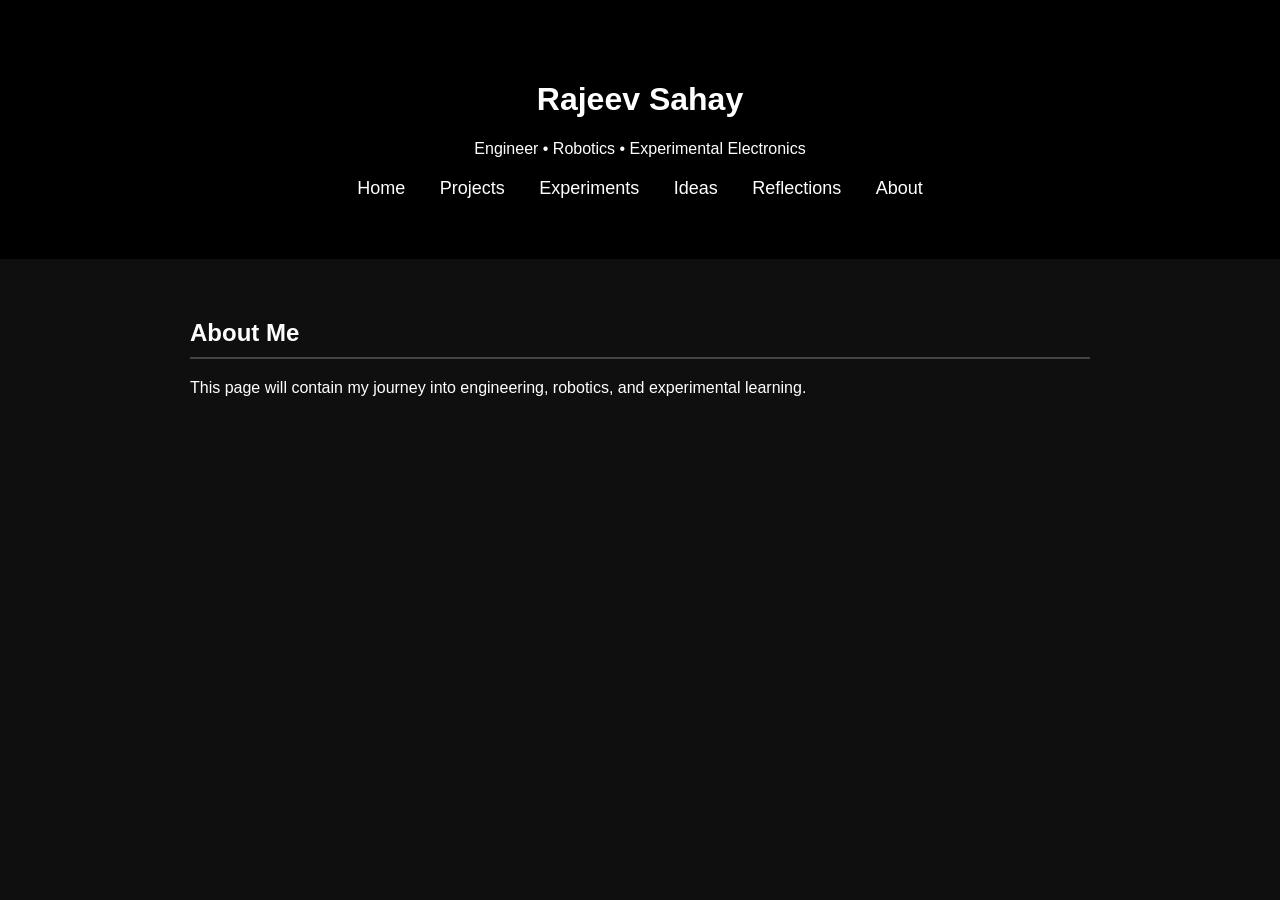
==== about.html @ 8e30b7fd "Create about.html" ====
<!DOCTYPE html>
<html>

<head>
<title>About | Rajeev Sahay</title>
<link rel="stylesheet" href="style.css">
</head>

<body>

<header>

<h1>Rajeev Sahay</h1>
<p>Engineer • Robotics • Experimental Electronics</p>

<nav>
<a href="index.html">Home</a>
<a href="projects.html">Projects</a>
<a href="experiments.html">Experiments</a>
<a href="ideas.html">Ideas</a>
<a href="reflections.html">Reflections</a>
<a href="about.html">About</a>
</nav>

</header>

<section class="container">

<h2>About Me</h2>

<p>
This page will contain my journey into engineering,
robotics, and experimental learning.
</p>

</section>

</body>
</html>
---- style.css ----
body{
font-family: Arial;
margin:0;
background:#0f0f0f;
color:white;
}

header{
padding:60px;
text-align:center;
background:black;
}

.project{
background:#1b1b1b;
padding:20px;
margin-top:20px;
border-radius:10px;
}
h2{
border-bottom:2px solid #444;
padding-bottom:10px;
}

nav{
margin-top:20px;
}

nav a{
color:white;
text-decoration:none;
margin:0 15px;
font-size:18px;
}

nav a:hover{
color:#00d9ff;
}

.container{
max-width:900px;
margin:auto;
padding:40px;
}
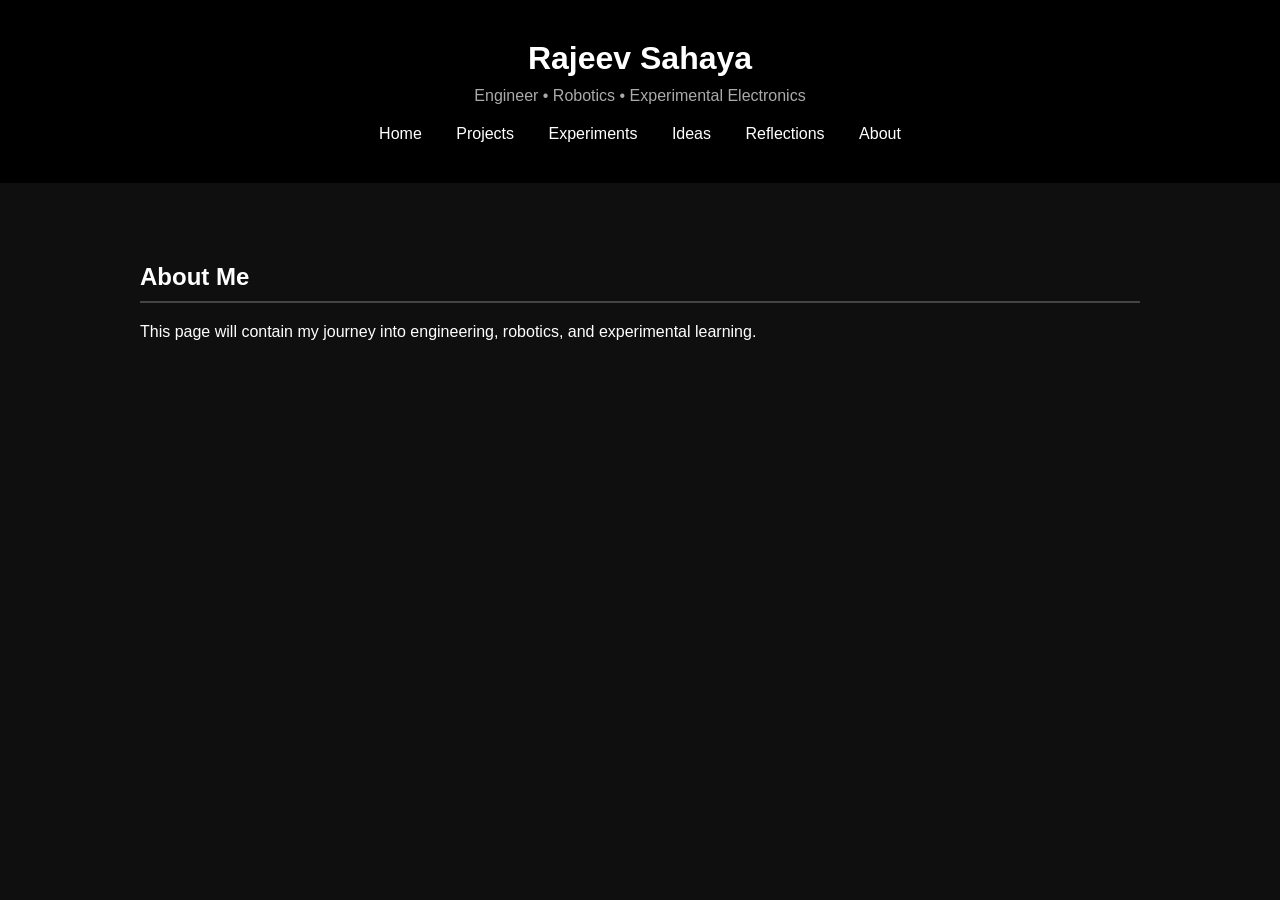
==== commit 8dbc920c: "first update test with gemeni" ====
--- a/about.html
+++ b/about.html
@@ -2,7 +2,7 @@
 <html>
 
 <head>
-<title>About | Rajeev Sahay</title>
+<title>About | Rajeev Sahaya</title>
 <link rel="stylesheet" href="style.css">
 </head>
 
@@ -10,7 +10,7 @@
 
 <header>
 
-<h1>Rajeev Sahay</h1>
+<h1>Rajeev Sahaya</h1>
 <p>Engineer • Robotics • Experimental Electronics</p>
 
 <nav>
--- a/style.css
+++ b/style.css
@@ -1,26 +1,30 @@
+/* ---------- Global ---------- */
+
 body{
-font-family: Arial;
+font-family: Arial, sans-serif;
 margin:0;
 background:#0f0f0f;
 color:white;
 }
 
+/* ---------- Header ---------- */
+
 header{
-padding:60px;
+padding:40px 20px;
 text-align:center;
 background:black;
 }
 
-.project{
-background:#1b1b1b;
-padding:20px;
-margin-top:20px;
-border-radius:10px;
+header h1{
+margin:0;
 }
-h2{
-border-bottom:2px solid #444;
-padding-bottom:10px;
+
+header p{
+margin:10px 0;
+color:#aaa;
 }
+
+/* ---------- Navigation ---------- */
 
 nav{
 margin-top:20px;
@@ -30,15 +34,92 @@
 color:white;
 text-decoration:none;
 margin:0 15px;
-font-size:18px;
+font-size:16px;
 }
 
 nav a:hover{
 color:#00d9ff;
 }
 
+/* ---------- Layout ---------- */
+
 .container{
-max-width:900px;
+max-width:1000px;
 margin:auto;
-padding:40px;
+padding:40px 20px;
 }
+
+/* ---------- Hero Section ---------- */
+
+.hero{
+display:flex;
+flex-direction:row;   /* Desktop */
+align-items:center;
+justify-content:center;
+gap:60px;
+padding:60px 20px;
+}
+
+.hero-image img{
+width:260px;
+height:260px;
+object-fit:cover;
+border-radius:20px;
+}
+
+.hero-text{
+max-width:500px;
+}
+
+.hero-text h1{
+font-size:40px;
+margin-bottom:10px;
+}
+
+.tagline{
+font-size:18px;
+color:#aaa;
+margin-bottom:20px;
+}
+
+.intro{
+line-height:1.6;
+font-size:16px;
+}
+
+/* ---------- Headings ---------- */
+
+h2{
+border-bottom:2px solid #444;
+padding-bottom:10px;
+margin-top:40px;
+}
+
+/* ---------- Project Cards ---------- */
+
+.project{
+background:#1b1b1b;
+padding:20px;
+margin-top:20px;
+border-radius:10px;
+transition:0.3s;
+}
+
+.project:hover{
+transform:scale(1.03);
+}
+
+/* ---------- Mobile Responsive ---------- */
+
+@media (max-width: 768px){
+
+.hero{
+flex-direction:column;   /* Mobile */
+text-align:center;
+}
+
+.hero-text{
+max-width:100%;
+}
+
+}
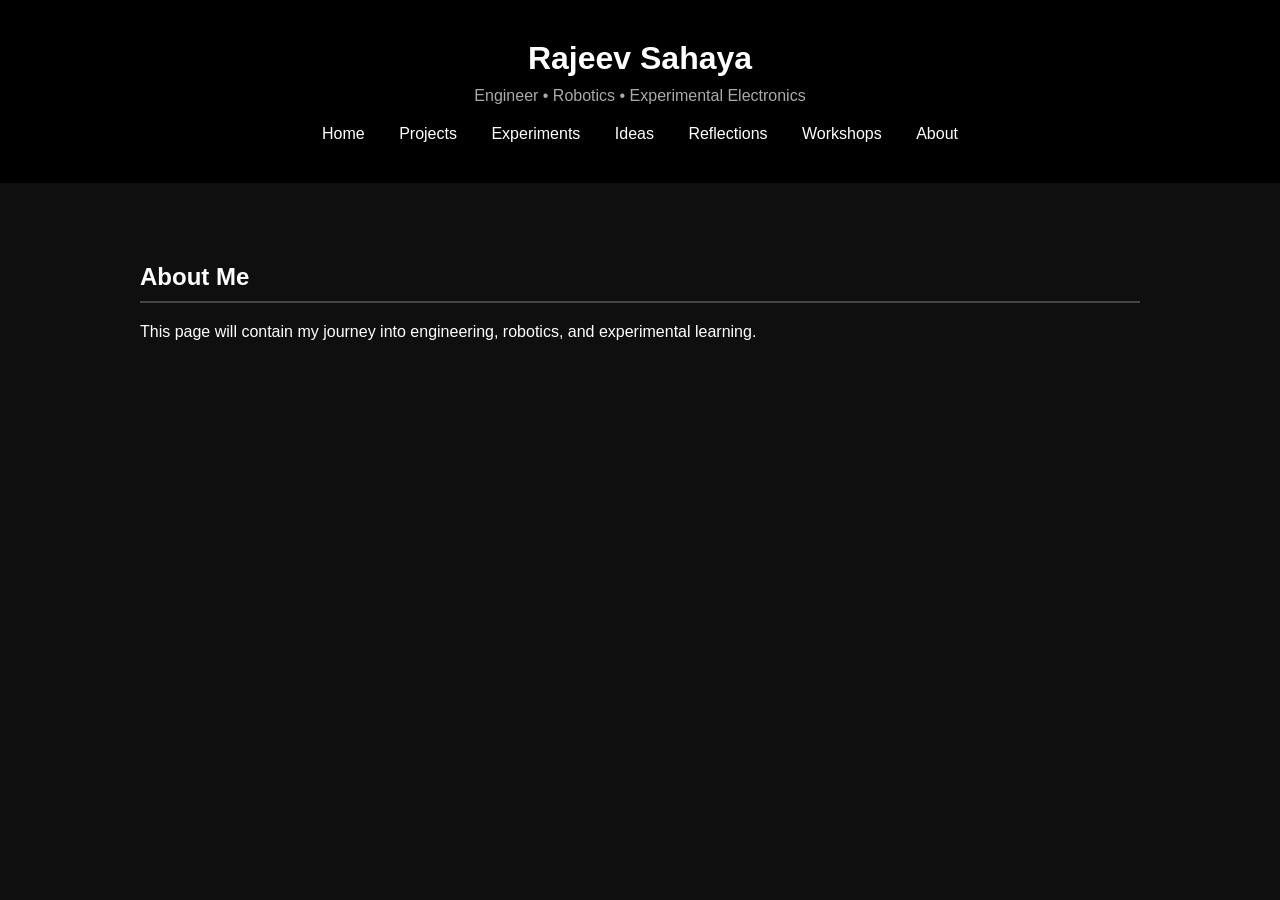
==== commit a1ba29ee: "adding workshop images" ====
--- a/about.html
+++ b/about.html
@@ -19,6 +19,7 @@
 <a href="experiments.html">Experiments</a>
 <a href="ideas.html">Ideas</a>
 <a href="reflections.html">Reflections</a>
+<a href="workshop.html">Workshops</a>
 <a href="about.html">About</a>
 </nav>
 
--- a/style.css
+++ b/style.css
@@ -109,6 +109,13 @@
 transform:scale(1.03);
 }
 
+.project img{
+width:100%;
+height:auto;
+border-radius:8px;
+margin-bottom:15px;
+}
+
 /* ---------- Mobile Responsive ---------- */
 
 @media (max-width: 768px){
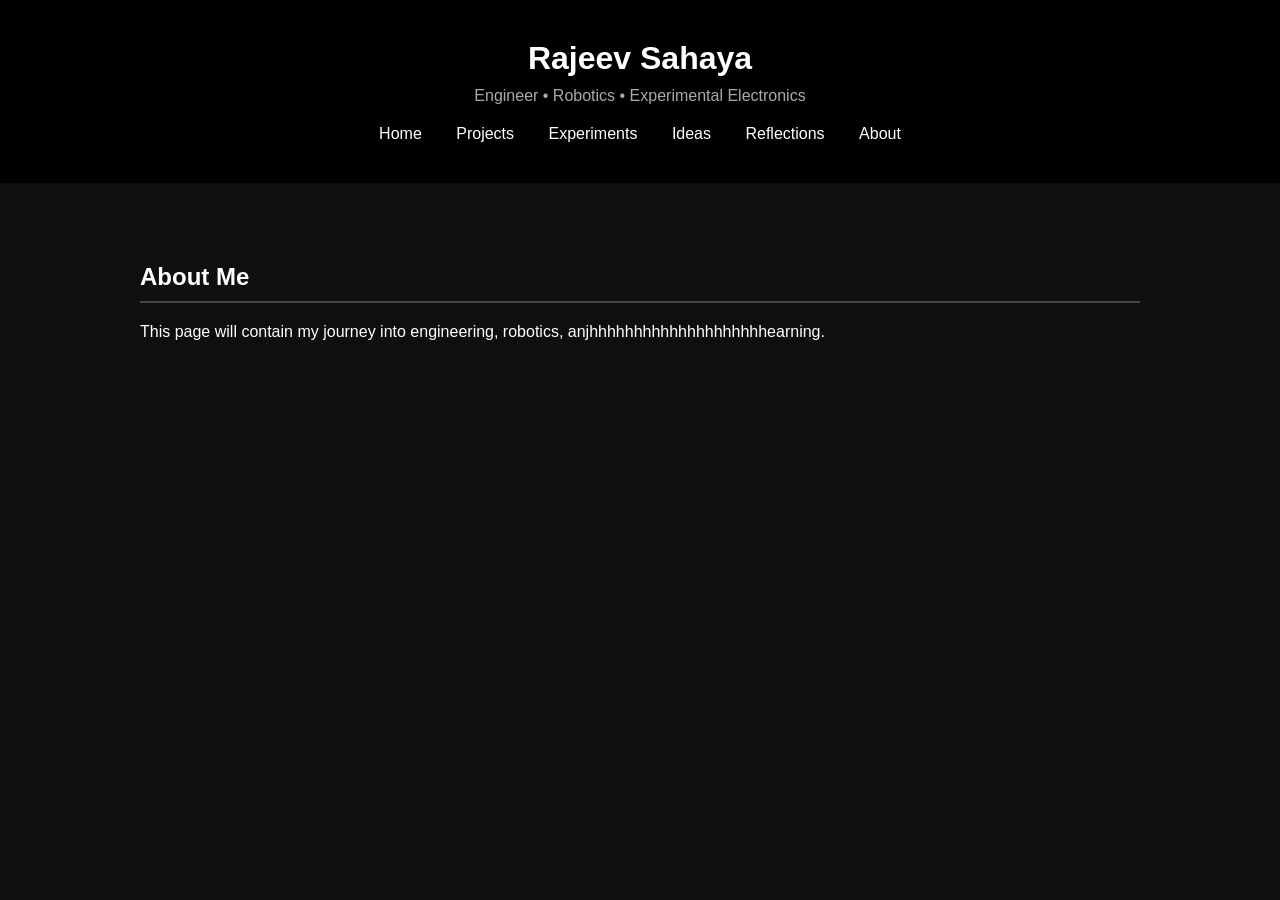
==== commit 6fc096c4: "branching issue fixing try" ====
--- a/about.html
+++ b/about.html
@@ -19,7 +19,6 @@
 <a href="experiments.html">Experiments</a>
 <a href="ideas.html">Ideas</a>
 <a href="reflections.html">Reflections</a>
-<a href="workshop.html">Workshops</a>
 <a href="about.html">About</a>
 </nav>
 
@@ -31,7 +30,7 @@
 
 <p>
 This page will contain my journey into engineering,
-robotics, and experimental learning.
+robotics, anjhhhhhhhhhhhhhhhhhhhhearning.
 </p>
 
 </section>
--- a/style.css
+++ b/style.css
@@ -116,6 +116,70 @@
 margin-bottom:15px;
 }
 
+/* ---------- Scroll Indicator ---------- */
+
+#scroll-indicator-container {
+  position: fixed;
+  right: 0;
+  top: 0;
+  width: 4px;
+  height: 100%;
+  background: rgba(255, 255, 255, 0.1);
+  z-index: 9999;
+}
+
+#scroll-indicator {
+  width: 100%;
+  height: 0%;
+  background: #00d9ff;
+  box-shadow: 0 0 10px #00d9ff;
+}
+
+/* ---------- Scroll Animations ---------- */
+
+.reveal {
+  opacity: 0;
+  transform: translateY(30px);
+  transition: all 0.8s ease-out;
+}
+
+.reveal.active {
+  opacity: 1;
+  transform: translateY(0);
+}
+
+/* ---------- Workshop Enhancements ---------- */
+
+.workshop-date {
+  display: inline-block;
+  background: #00d9ff;
+  color: #000;
+  padding: 4px 12px;
+  border-radius: 50px;
+  font-size: 0.85rem;
+  font-weight: bold;
+  margin-bottom: 12px;
+}
+
+.image-grid {
+  display: grid;
+  grid-template-columns: repeat(auto-fit, minmax(200px, 1fr));
+  gap: 15px;
+  margin-top: 20px;
+}
+
+.image-grid img {
+  width: 100%;
+  height: 180px;
+  object-fit: cover;
+  border-radius: 8px;
+  transition: transform 0.3s ease;
+}
+
+.image-grid img:hover {
+  transform: scale(1.05);
+}
+
 /* ---------- Mobile Responsive ---------- */
 
 @media (max-width: 768px){
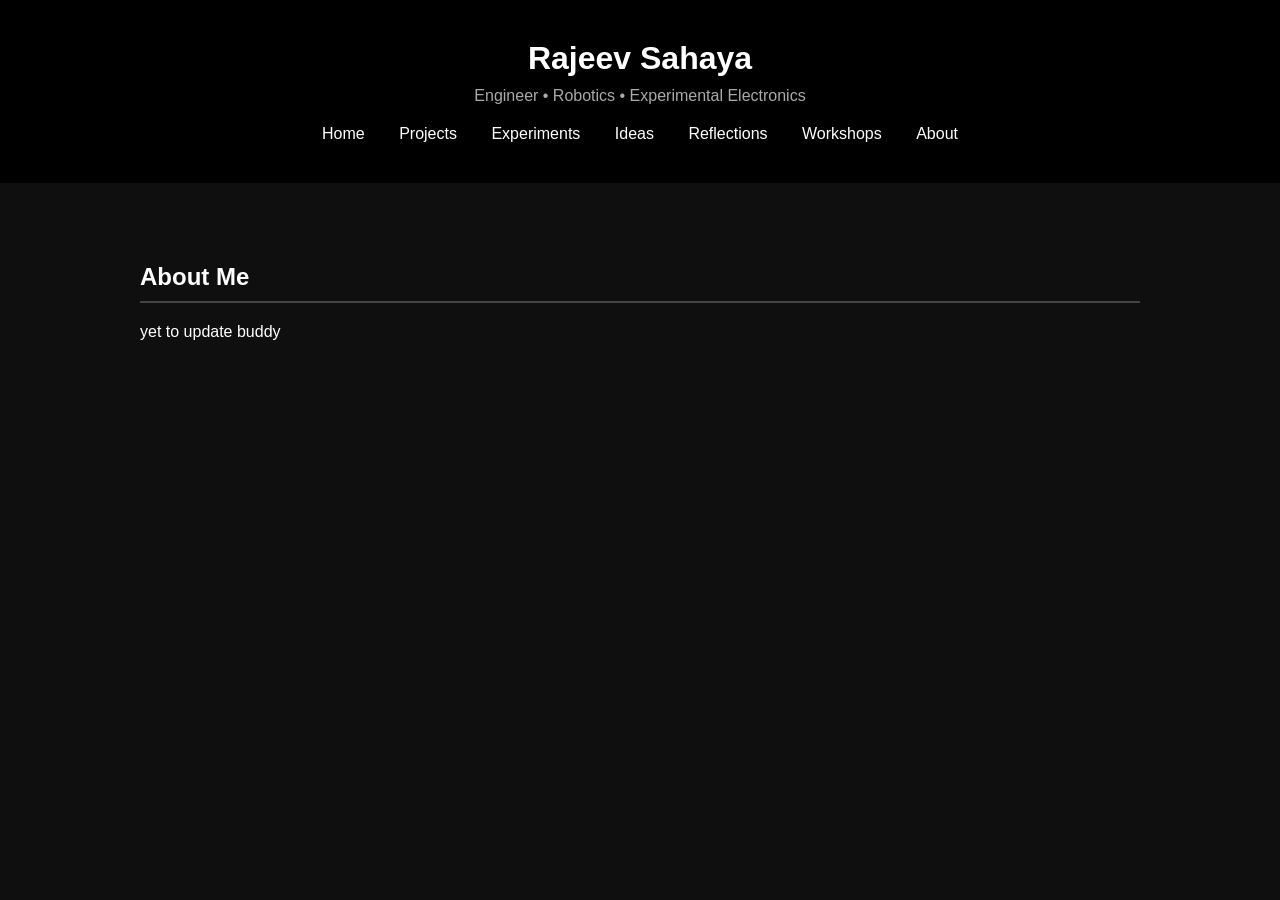
==== commit d638694f: "checking _if branching resolved" ====
--- a/about.html
+++ b/about.html
@@ -1,39 +1,29 @@
 <!DOCTYPE html>
 <html>
+<head>
+  <title>About | Rajeev Sahaya</title>
+  <link rel="stylesheet" href="style.css">
+</head>
+<body>
+  <header>
+    <h1>Rajeev Sahaya</h1>
+    <p>Engineer • Robotics • Experimental Electronics</p>
+    <nav>
+      <a href="index.html">Home</a>
+      <a href="projects.html">Projects</a>
+      <a href="experiments.html">Experiments</a>
+      <a href="ideas.html">Ideas</a>
+      <a href="reflections.html">Reflections</a>
+      <a href="workshop.html">Workshops</a>
+      <a href="about.html">About</a>
+    </nav>
+  </header>
 
-<head>
-<title>About | Rajeev Sahaya</title>
-<link rel="stylesheet" href="style.css">
-</head>
-
-<body>
-
-<header>
-
-<h1>Rajeev Sahaya</h1>
-<p>Engineer • Robotics • Experimental Electronics</p>
-
-<nav>
-<a href="index.html">Home</a>
-<a href="projects.html">Projects</a>
-<a href="experiments.html">Experiments</a>
-<a href="ideas.html">Ideas</a>
-<a href="reflections.html">Reflections</a>
-<a href="about.html">About</a>
-</nav>
-
-</header>
-
-<section class="container">
-
-<h2>About Me</h2>
-
-<p>
-This page will contain my journey into engineering,
-robotics, anjhhhhhhhhhhhhhhhhhhhhearning.
-</p>
-
-</section>
-
+  <section class="container">
+    <h2>About Me</h2>
+    <p>
+      yet to update buddy
+    </p>
+  </section>
 </body>
 </html>
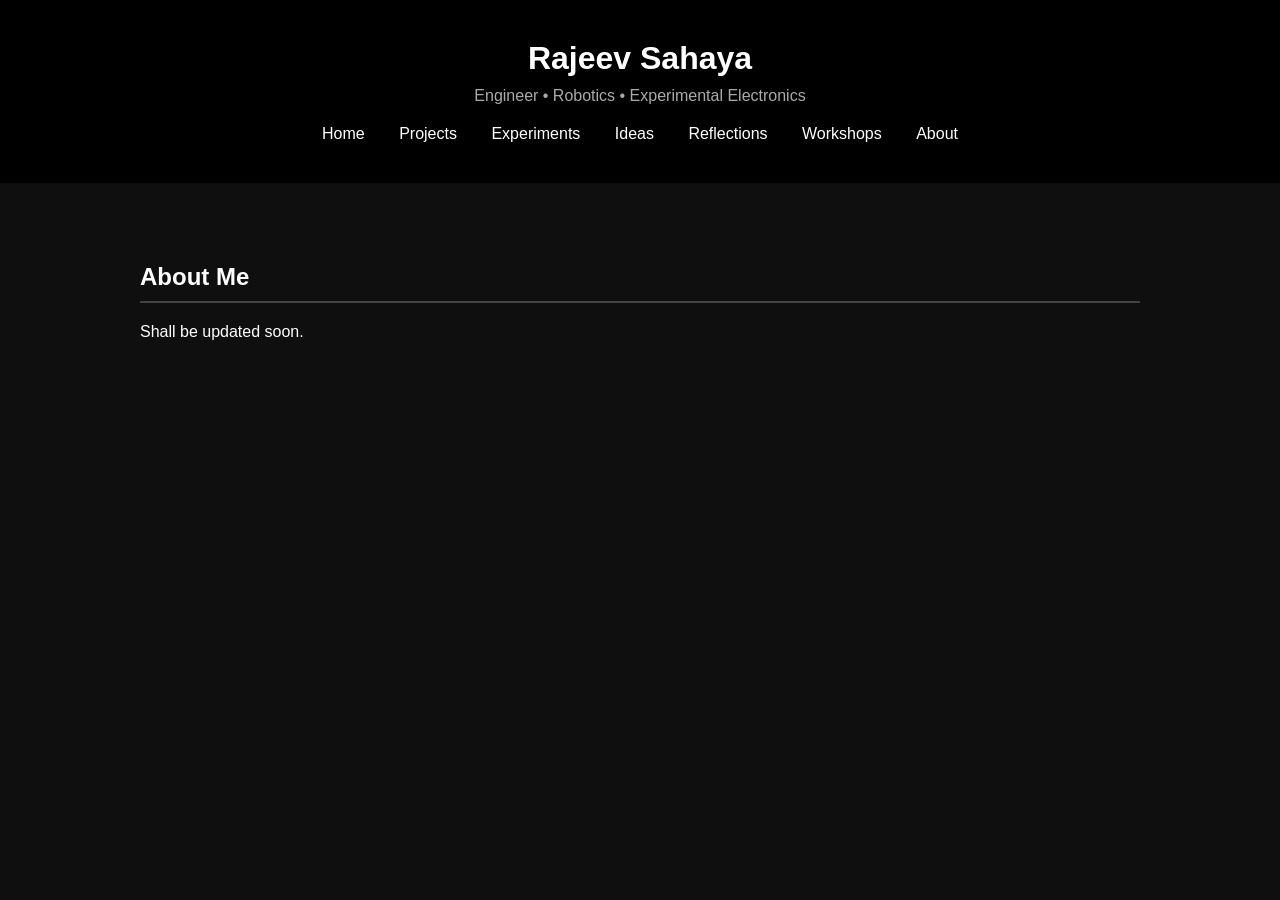
==== commit b4257100: "updated workshop file to enhance its look" ====
--- a/about.html
+++ b/about.html
@@ -22,7 +22,7 @@
   <section class="container">
     <h2>About Me</h2>
     <p>
-      yet to update buddy
+      Shall be updated soon.
     </p>
   </section>
 </body>
--- a/style.css
+++ b/style.css
@@ -49,71 +49,12 @@
 padding:40px 20px;
 }
 
-/* ---------- Hero Section ---------- */
-
-.hero{
-display:flex;
-flex-direction:row;   /* Desktop */
-align-items:center;
-justify-content:center;
-gap:60px;
-padding:60px 20px;
-}
-
-.hero-image img{
-width:260px;
-height:260px;
-object-fit:cover;
-border-radius:20px;
-}
-
-.hero-text{
-max-width:500px;
-}
-
-.hero-text h1{
-font-size:40px;
-margin-bottom:10px;
-}
-
-.tagline{
-font-size:18px;
-color:#aaa;
-margin-bottom:20px;
-}
-
-.intro{
-line-height:1.6;
-font-size:16px;
-}
-
 /* ---------- Headings ---------- */
 
 h2{
 border-bottom:2px solid #444;
 padding-bottom:10px;
 margin-top:40px;
-}
-
-/* ---------- Project Cards ---------- */
-
-.project{
-background:#1b1b1b;
-padding:20px;
-margin-top:20px;
-border-radius:10px;
-transition:0.3s;
-}
-
-.project:hover{
-transform:scale(1.03);
-}
-
-.project img{
-width:100%;
-height:auto;
-border-radius:8px;
-margin-bottom:15px;
 }
 
 /* ---------- Scroll Indicator ---------- */
@@ -147,50 +88,3 @@
   opacity: 1;
   transform: translateY(0);
 }
-
-/* ---------- Workshop Enhancements ---------- */
-
-.workshop-date {
-  display: inline-block;
-  background: #00d9ff;
-  color: #000;
-  padding: 4px 12px;
-  border-radius: 50px;
-  font-size: 0.85rem;
-  font-weight: bold;
-  margin-bottom: 12px;
-}
-
-.image-grid {
-  display: grid;
-  grid-template-columns: repeat(auto-fit, minmax(200px, 1fr));
-  gap: 15px;
-  margin-top: 20px;
-}
-
-.image-grid img {
-  width: 100%;
-  height: 180px;
-  object-fit: cover;
-  border-radius: 8px;
-  transition: transform 0.3s ease;
-}
-
-.image-grid img:hover {
-  transform: scale(1.05);
-}
-
-/* ---------- Mobile Responsive ---------- */
-
-@media (max-width: 768px){
-
-.hero{
-flex-direction:column;   /* Mobile */
-text-align:center;
-}
-
-.hero-text{
-max-width:100%;
-}
-
-}
